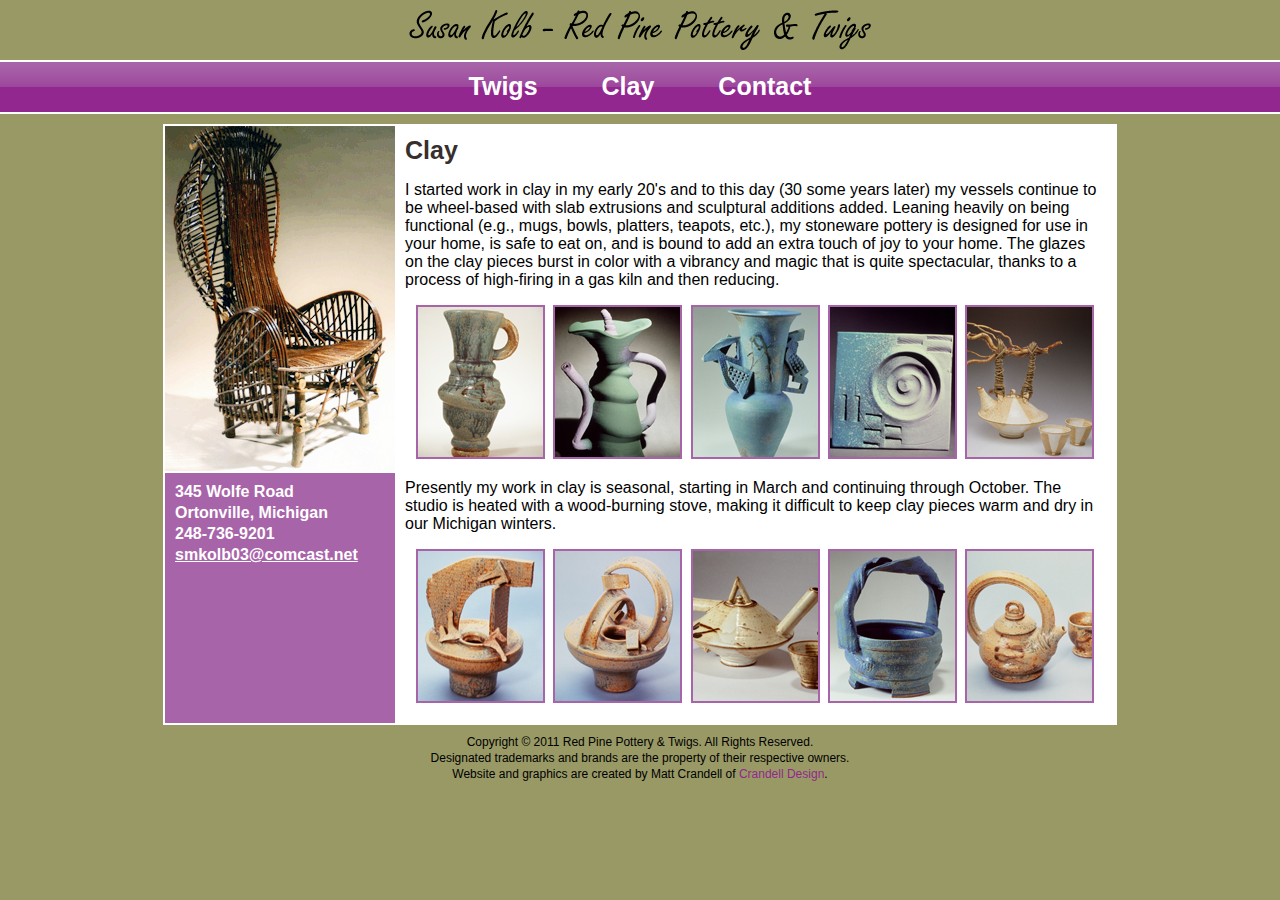
==== clay.html @ 9c4428f0 "first commit" ====
<!DOCTYPE html PUBLIC "-//W3C//DTD XHTML 1.0 Transitional//EN" "http://www.w3.org/TR/xhtml1/DTD/xhtml1-transitional.dtd">
<html xmlns="http://www.w3.org/1999/xhtml"><!-- InstanceBegin template="/Templates/Red Pine Pottery and Twigs.dwt" codeOutsideHTMLIsLocked="false" -->
<head>
<meta http-equiv="Content-Type" content="text/html; charset=utf-8" />
<!-- InstanceBeginEditable name="doctitle" -->
<title>Susan Kolb - Red Pine Pottery &amp; Twigs</title>
<!-- InstanceEndEditable -->
<link rel="stylesheet" type="text/css" href="stylesheet.css" />

<meta http-equiv="description" content="Red Pine Pottery &amp; Twigs is a studio in rural Michigan that has been creating functional stoneware pottery and rustic twig furniture for over 20 years." />
<meta http-equiv="keywords" content="Susan M. Kolb, Red Pine Pottery, Red Pine Pottery and Twigs, twigs, pottery, Michigan, rustic, redpinepottery&amp;twigs" />

<!-- InstanceBeginEditable name="head" --><!-- InstanceEndEditable -->
</head>

<body>

<div id="top">
	<p><a href="index.html"><img src="images/layout2-logo.gif" alt="Susan Kolb - Red Pine Pottery &amp; Twigs" width="462" height="40" /></a></p>
</div>
<div id="menu">
    <ul>
        <li><a href="twigs.html">Twigs</a></li>
        <li><a href="clay.html">Clay</a></li>
        <li><a href="contact.html">Contact</a></li>
    </ul>
</div>
<div id="page">
    <div id="left-side">
    	<p id="chair"><img src="images/chair.jpg" alt=" " width="230" height="345" /></p>
       	<div id="address">
        	<p>345 Wolfe Road</p>
            <p>Ortonville, Michigan</p>
			<p>248-736-9201</p>
            <p><a href="mailto:smkolb03@comcast.net">smkolb03@comcast.net</a></p>
        </div>
    </div>
    <div id="right-side"><!-- InstanceBeginEditable name="content" -->

    	<h1>Clay</h1>

        <p>I started work in clay in my early 20's and to this day (30 some years later) my vessels continue to be wheel-based with slab extrusions and sculptural additions added. Leaning heavily on being functional (e.g., mugs, bowls, platters, teapots, etc.), my stoneware pottery is designed for use in your home, is safe to eat on, and is bound to add an extra touch of joy to your home. The glazes on the clay pieces burst in color with a vibrancy and magic that is quite spectacular, thanks to a process of high-firing in a gas kiln and then reducing.</p>

        <p class="photo-row"><a href="images/photos/clay1.jpg"><img src="images/photo-thumb/clay1-small.jpg" alt=" " /></a>
        	<a href="images/photos/clay2.jpg"><img src="images/photo-thumb/clay2-small.jpg" alt=" " /></a>
            <a href="images/photos/clay3.jpg"><img src="images/photo-thumb/clay3-small.jpg" alt=" " /></a>
            <a href="images/photos/clay4.jpg"><img src="images/photo-thumb/clay4-small.jpg" alt=" " /></a>
            <a href="images/photos/clay5.jpg"><img src="images/photo-thumb/clay5-small.jpg" alt=" " /></a></p>

        <p>Presently my work in clay is seasonal, starting in March and continuing through October. The studio is heated with a wood-burning stove, making it difficult to keep clay pieces warm and dry in our Michigan winters.</p>

        <p class="photo-row"><a href="images/photos/clay6.jpg"><img src="images/photo-thumb/clay6-small.jpg" alt=" " /></a>
        	<a href="images/photos/clay7.jpg"><img src="images/photo-thumb/clay7-small.jpg" alt=" " /></a>
            <a href="images/photos/clay8.jpg"><img src="images/photo-thumb/clay8-small.jpg" alt=" " /></a>
            <a href="images/photos/clay9.jpg"><img src="images/photo-thumb/clay9-small.jpg" alt=" " /></a>
            <a href="images/photos/clay10.jpg"><img src="images/photo-thumb/clay10-small.jpg" alt=" " /></a></p>


    <!-- InstanceEndEditable --></div>
  <div id="div-clear">
    </div>
</div>
<div id="footer">
	<p>Copyright &copy; 2011 Red Pine Pottery &amp; Twigs. All Rights Reserved.</p>
	<p>Designated trademarks and brands are the property of their respective owners.</p>
	<p>Website and graphics are created by Matt Crandell of <a href="http://www.crandelldesign.com" target="_blank">Crandell Design</a>.</p>
</div>

</body>
<!-- InstanceEnd --></html>
---- stylesheet.css ----
@charset "utf-8";
/* CSS Document */

body {
	background-color:		#999966;
	padding:				0;
	margin:					0;
	}

img {
	border:					0;
	}

#top {
	margin-top:				10px;
	margin-bottom:			10px;
	margin-left:			auto;
	margin-right:			auto;
	text-align:				center;
	}

#top p {
	margin-top:				0;
	margin-bottom:			0;
	}

#menu {
	background-image:		url(images/layout2-menu-bg.gif);
	background-repeat:		repeat-x;
	border-top:				2px #FFFFFF solid;
	border-bottom:			2px #FFFFFF solid;
	padding-top:			10px;
	height:					40px;
	text-align:				center;
	margin-bottom:			10px;
	}

#menu ul {
	padding:				0;
	margin:					0;
	}

#menu li {
	display:				inline;
	margin-left:			30px;
	margin-right:			30px;
	color:					#FFFFFF;
	font-weight:			bold;
	font-size:				25px;
	font-family:			Arial, Helvetica, sans-serif;
	}

#menu a {
	color:					#FFFFFF;
	text-decoration:		none;
	}

#menu a:hover {
	text-decoration:		underline;
	}

#page {
	width:					950px;
	margin-left:			auto;
	margin-right:			auto;
	border:					2px #FFFFFF solid;
	background-color:		#FFFFFF;
	background-image:		url(images/content-bg.gif);
	background-repeat:		repeat-y;
	}

#left-side {
	width:					230px;
	float:					left;
	}

#chair {
	margin-top:				0;
	margin-bottom:			0;
	}

#address {
	margin-top:				0;
	margin-bottom:			10px;
	border-top:				2px #FFFFFF solid;
	padding-top:			10px;
	padding-left:			10px;
	}

#address p {
	margin-top:				0px;
	margin-bottom:			3px;
	color:					#FFFFFF;
	font-family:			Arial, Helvetica, sans-serif;
	font-weight:			bold;
	}

#address a {
	color: #FFF;
}


#right-side {
	width:					700px;
	float:					right;
	margin-right:			10px;
	margin-top:				10px;
	font-family:			Arial, Helvetica, sans-serif;
	}

#right-side h1 {
	color:					#362f2d;
	font-size:				25px;
	margin-top:				0;
	margin-bottom:			8px;
	}

#right-side a {
	color: #a864a9;
}

#div-clear, .div-clear {
	clear:					both;
	}

#footer {
	width:					950px;
	margin-left:			auto;
	margin-right:			auto;
	margin-top:				10px;
	font-family:			Arial, Helvetica, sans-serif;
	text-align:				center;
	color:					#000000;
	}

#footer p {
	margin-top:				0;
	margin-bottom:			2px;
	font-size:				12px;
	}

#footer a {
	color:					#92278f;
	text-decoration:		none;
	}

#footer a:hover {
	text-decoration:		underline;
	}

.photo-row {
	text-align:				center;
	}

.photo-row img {
	margin-left:			2px;
	margin-right:			2px;
	border:					2px #a864a9 solid;
	}
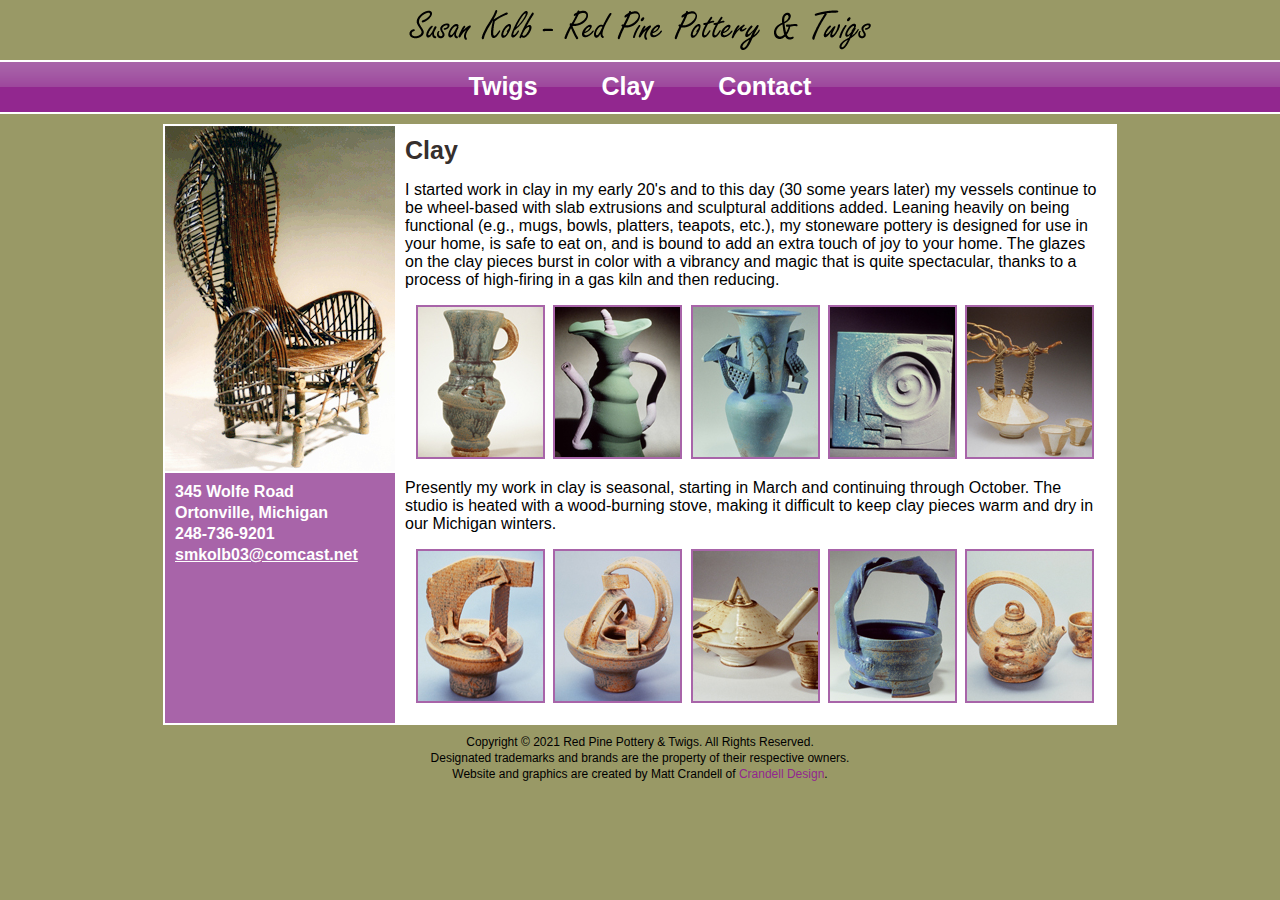
==== commit ea03f868: "Updated copyright year." ====
--- a/clay.html
+++ b/clay.html
@@ -61,7 +61,7 @@
     </div>
 </div>
 <div id="footer">
-	<p>Copyright &copy; 2011 Red Pine Pottery &amp; Twigs. All Rights Reserved.</p>
+	<p>Copyright &copy; 2021 Red Pine Pottery &amp; Twigs. All Rights Reserved.</p>
 	<p>Designated trademarks and brands are the property of their respective owners.</p>
 	<p>Website and graphics are created by Matt Crandell of <a href="http://www.crandelldesign.com" target="_blank">Crandell Design</a>.</p>
 </div>
